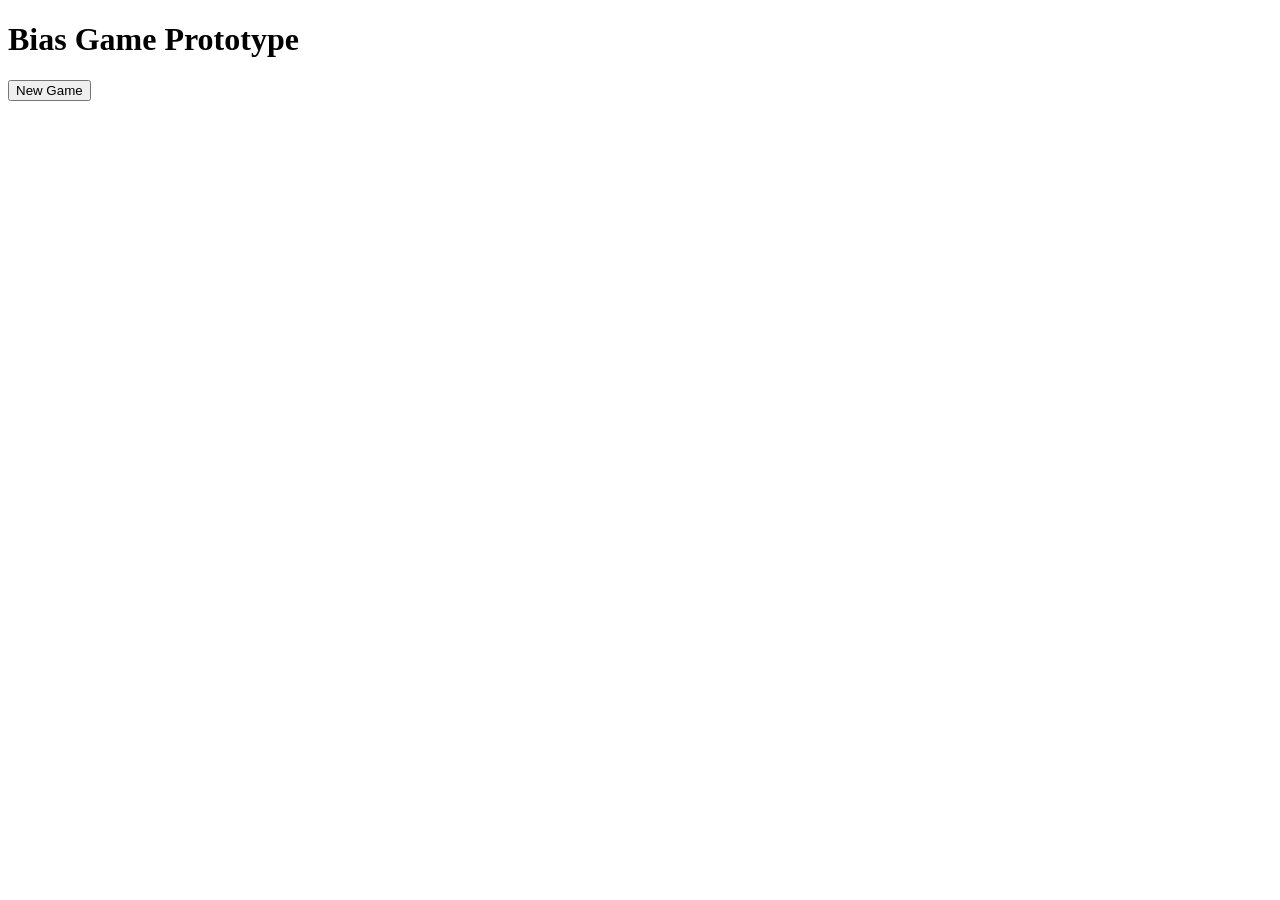
==== web/index.html @ 541b135a "day1 version" ====
<!DOCTYPE html>
<html lang="en">
<head>
    <meta charset="UTF-8">
    <title>Bias Game Prototype</title>
</head>
<body>
    <h1>Bias Game Prototype</h1>
    <button id="newGameBtn">New Game</button>
    <button id="startBtn" style="display:none;">Start</button>
    <div id="title" style="margin-top: 20px;"></div>
    <div id="cards" style="margin-top: 20px;"></div>
    <div id="actions" style="display:none; margin-top: 20px;">
        <button id="ignoreBtn">Ignore</button>
        <button id="postBtn">Post</button>
    </div>

    <script src="game.js"></script>
</body>
</html>
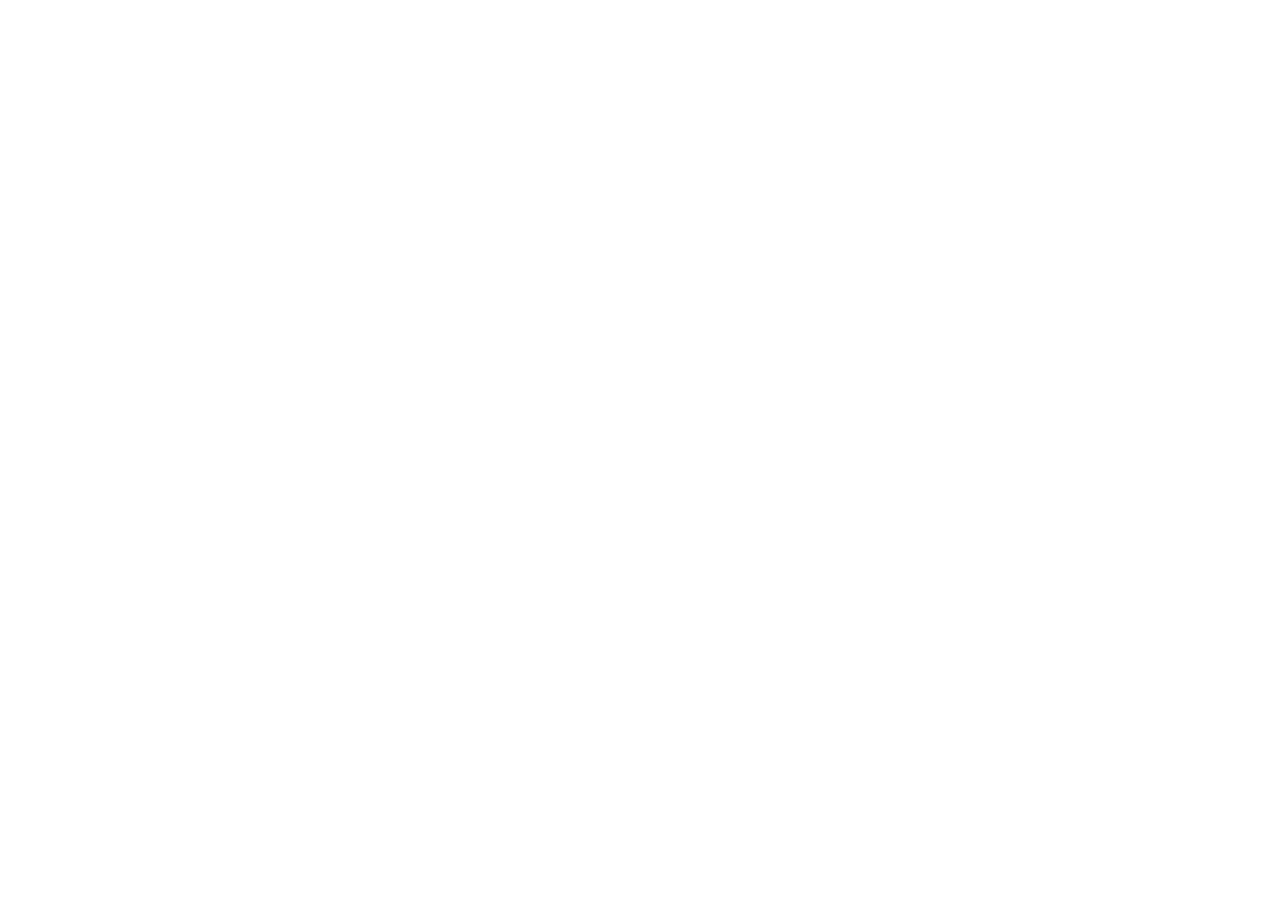
==== commit 062f7b0e: "Phaser engine prototype" ====
--- a/web/index.html
+++ b/web/index.html
@@ -3,18 +3,21 @@
 <head>
     <meta charset="UTF-8">
     <title>Bias Game Prototype</title>
+
+
+    <script src="https://cdn.jsdelivr.net/npm/phaser@3.80.1/dist/phaser.min.js"></script>
+    <script src="src/BackendController.js" defer></script>
+    <script src="src/game/IntroCard.js" defer></script>
+    <script src="src/game/DeckBuilder.js" defer></script>
+    <script src="src/game/Button.js" defer></script>
+    <script src="src/game/NewsTitle.js" defer></script>
+    <script src="src/game/Deck.js" defer></script>
+    <script src="src/game/Card.js" defer></script>
+    <script src="src/main.js" defer></script>
+    <script src="src/LoadingScene.js" defer></script>
+    <script src="src/MenuScene.js" defer></script>
+    <script src="src/GameScene.js" defer></script>
 </head>
 <body>
-    <h1>Bias Game Prototype</h1>
-    <button id="newGameBtn">New Game</button>
-    <button id="startBtn" style="display:none;">Start</button>
-    <div id="title" style="margin-top: 20px;"></div>
-    <div id="cards" style="margin-top: 20px;"></div>
-    <div id="actions" style="display:none; margin-top: 20px;">
-        <button id="ignoreBtn">Ignore</button>
-        <button id="postBtn">Post</button>
-    </div>
-
-    <script src="game.js"></script>
 </body>
 </html>
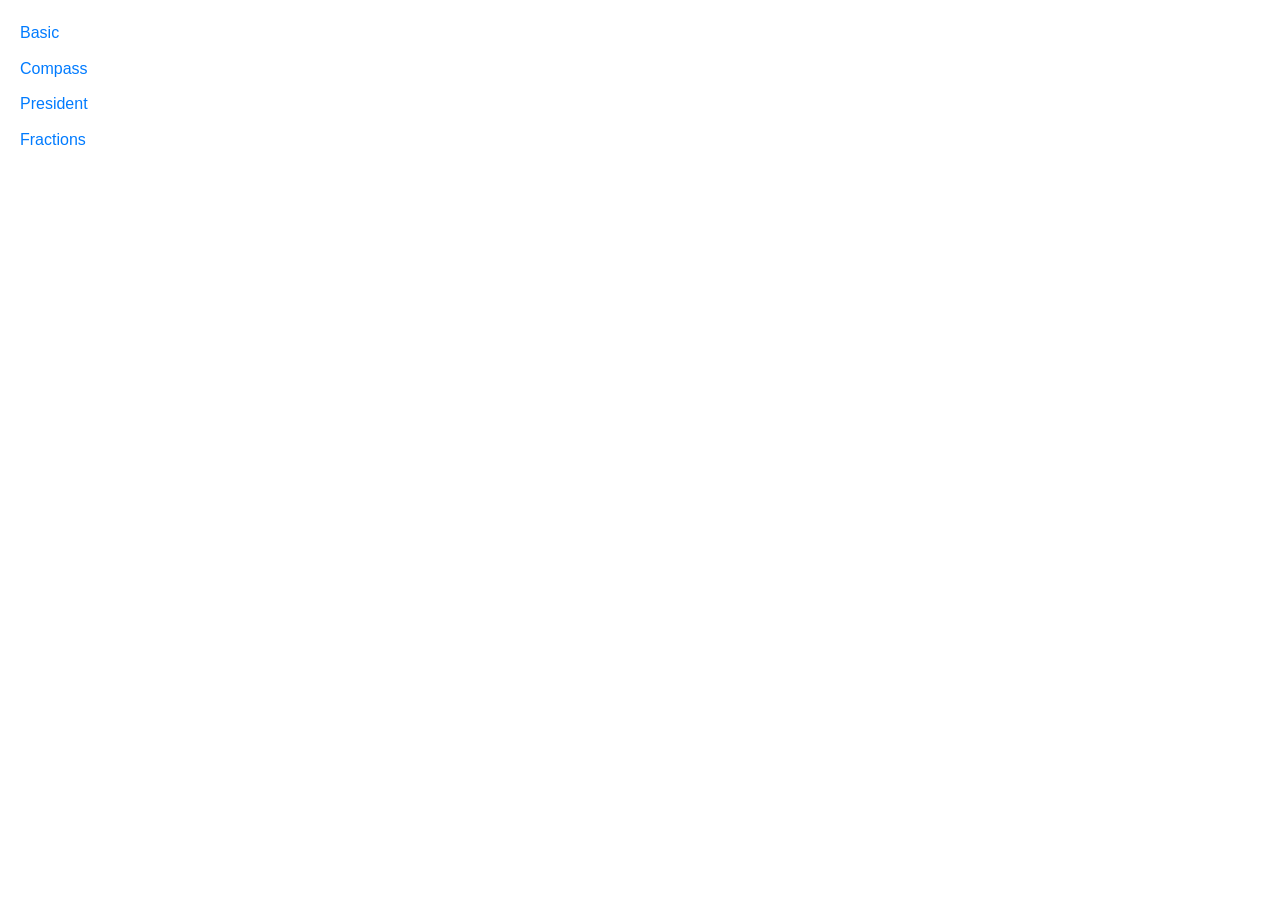
==== commit df154bf7: "refactor and multiple games" ====
--- a/web/index.html
+++ b/web/index.html
@@ -2,22 +2,30 @@
 <html lang="en">
 <head>
     <meta charset="UTF-8">
-    <title>Bias Game Prototype</title>
-
-
-    <script src="https://cdn.jsdelivr.net/npm/phaser@3.80.1/dist/phaser.min.js"></script>
-    <script src="src/BackendController.js" defer></script>
-    <script src="src/game/IntroCard.js" defer></script>
-    <script src="src/game/DeckBuilder.js" defer></script>
-    <script src="src/game/Button.js" defer></script>
-    <script src="src/game/NewsTitle.js" defer></script>
-    <script src="src/game/Deck.js" defer></script>
-    <script src="src/game/Card.js" defer></script>
-    <script src="src/main.js" defer></script>
-    <script src="src/LoadingScene.js" defer></script>
-    <script src="src/MenuScene.js" defer></script>
-    <script src="src/GameScene.js" defer></script>
+    <meta name="viewport" content="width=device-width, initial-scale=1.0">
+    <title>prototypes</title>
+    <style>
+        body {
+            font-size: 16px; /* Adjust this value for desired font size */
+            font-family: Arial, sans-serif;
+            line-height: 1.6;
+            margin: 20px;
+        }
+        a {
+            display: block;
+            margin: 10px 0;
+            color: #007BFF;
+            text-decoration: none;
+        }
+        a:hover {
+            text-decoration: underline;
+        }
+    </style>
 </head>
 <body>
+    <a href="basic/">Basic</a>
+    <a href="compass/">Compass</a>
+    <a href="president/">President</a>
+    <a href="fractions/">Fractions</a>
 </body>
 </html>
